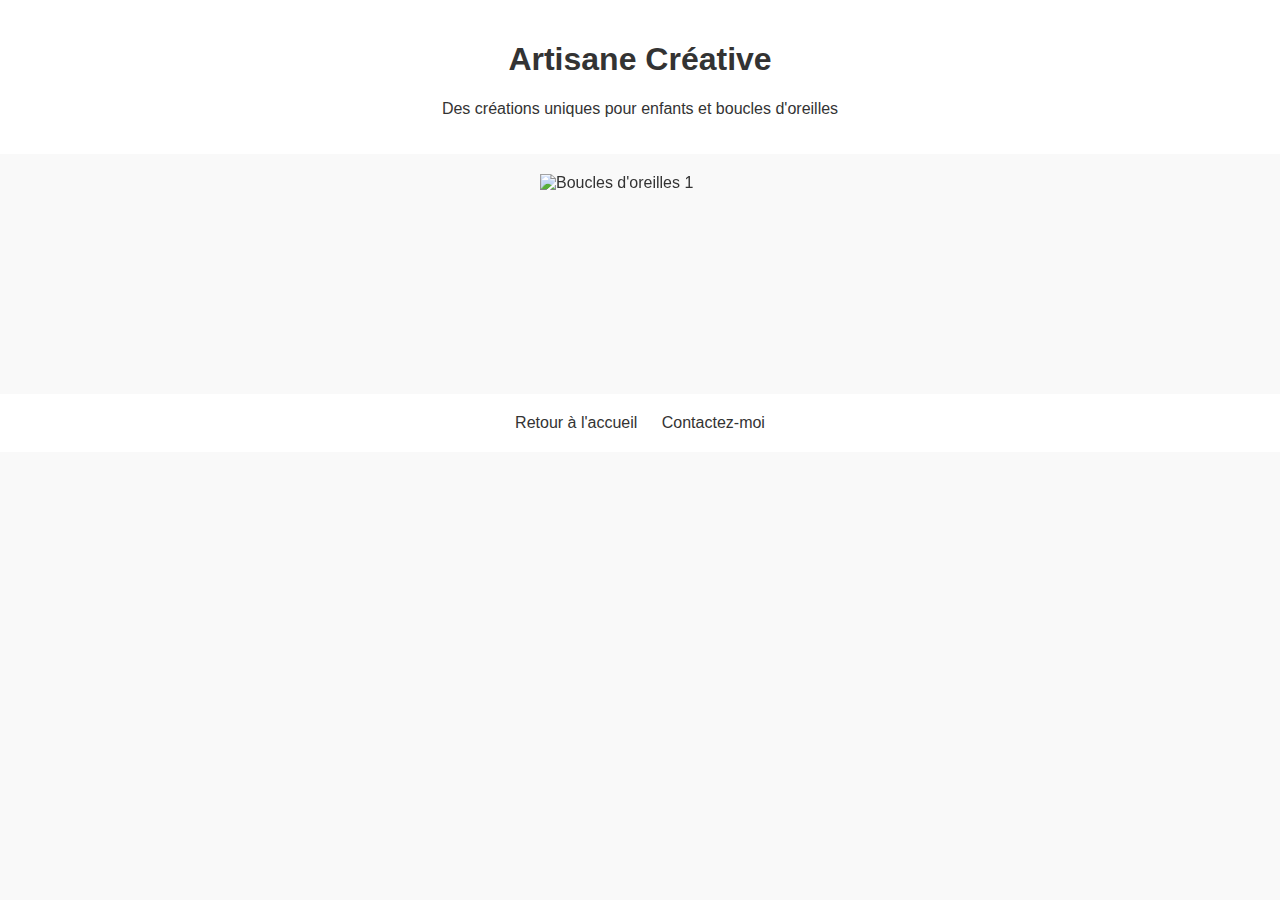
==== boucles-oreilles.html @ 0c509e3e "feat : première impression site anna" ====
<!DOCTYPE html>
<html lang="fr">
<head>
    <meta charset="UTF-8">
    <meta name="viewport" content="width=device-width, initial-scale=1.0">
    <title>Boucles d'oreilles - Artisane Créative</title>
    <link rel="stylesheet" href="css/styles.css">
    <link rel="stylesheet" href="css/animations.css">
</head>
<body>
<header>
    <h1>Artisane Créative</h1>
    <p>Des créations uniques pour enfants et boucles d'oreilles</p>
</header>

<section class="gallery">
    <div class="gallery-item">
        <div class="flip-card">
            <div class="flip-card-inner">
                <div class="flip-card-front">
                    <img src="images/boucles/produit1.jpg" alt="Boucles d'oreilles 1">
                </div>
                <div class="flip-card-back">
                    <img src="images/boucles/produit1-dos.jpg" alt="Dos du produit 1">
                </div>
            </div>
        </div>
    </div>
    <!-- Répéter pour chaque produit -->
</section>

<footer>
    <a href="index.html">Retour à l'accueil</a>
    <a href="contact.html">Contactez-moi</a>
</footer>
</body>
</html>
---- css/styles.css ----
body {
    font-family: 'Arial', sans-serif;
    margin: 0;
    padding: 0;
    background-color: #f9f9f9;
    color: #333;
}

header {
    text-align: center;
    padding: 20px;
    background-color: #fff;
}

.banner {
    background-color: #ffebee;
    padding: 10px;
    text-align: center;
    font-size: 1.2em;
}

.gallery {
    display: flex;
    flex-wrap: wrap;
    justify-content: center;
    gap: 20px;
    padding: 20px;
}

.gallery-item {
    width: 200px;
    height: 200px;
    perspective: 1000px;
}

.flip-card {
    width: 100%;
    height: 100%;
    position: relative;
    transform-style: preserve-3d;
    transition: transform 0.6s;
}

.flip-card:hover {
    transform: rotateY(180deg);
}

.flip-card-inner {
    width: 100%;
    height: 100%;
    position: absolute;
    backface-visibility: hidden;
}

.flip-card-front, .flip-card-back {
    width: 100%;
    height: 100%;
    position: absolute;
    backface-visibility: hidden;
}

.flip-card-back {
    transform: rotateY(180deg);
}

img {
    width: 100%;
    height: 100%;
    object-fit: cover;
}

footer {
    text-align: center;
    padding: 20px;
    background-color: #fff;
}

footer a {
    margin: 0 10px;
    text-decoration: none;
    color: #333;
}

body.boucles-oreilles {
    background-color: #f0f0f0;
}


.contact-form {
    max-width: 600px;
    margin: 20px auto;
    padding: 20px;
    background-color: #fff;
    border-radius: 8px;
    box-shadow: 0 0 10px rgba(0, 0, 0, 0.1);
}

.contact-form label {
    display: block;
    margin-bottom: 8px;
}

.contact-form input, .contact-form textarea {
    width: 100%;
    padding: 10px;
    margin-bottom: 20px;
    border: 1px solid #ccc;
    border-radius: 4px;
}

.contact-form button {
    background-color: #333;
    color: #fff;
    padding: 10px 20px;
    border: none;
    border-radius: 4px;
    cursor: pointer;
}

.contact-form button:hover {
    background-color: #555;
}
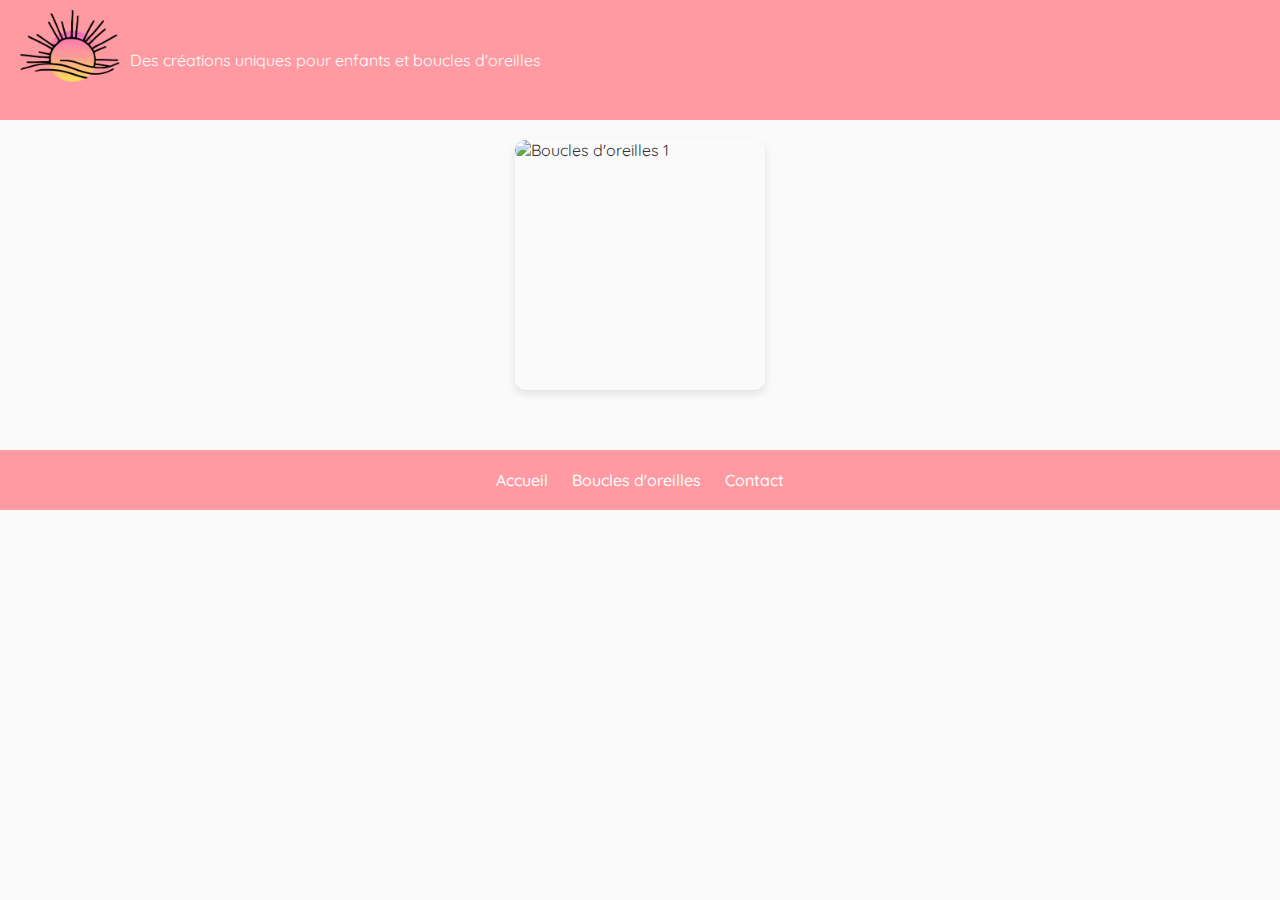
==== commit 3cb9b0b5: "feat : 2nd impression site anna" ====
--- a/boucles-oreilles.html
+++ b/boucles-oreilles.html
@@ -1,37 +1,21 @@
 <!DOCTYPE html>
 <html lang="fr">
 <head>
+    <link href="https://fonts.googleapis.com/css2?family=Pacifico&family=Quicksand:wght@400;500&display=swap" rel="stylesheet">
     <meta charset="UTF-8">
     <meta name="viewport" content="width=device-width, initial-scale=1.0">
     <title>Boucles d'oreilles - Artisane Créative</title>
     <link rel="stylesheet" href="css/styles.css">
-    <link rel="stylesheet" href="css/animations.css">
 </head>
 <body>
-<header>
-    <h1>Artisane Créative</h1>
-    <p>Des créations uniques pour enfants et boucles d'oreilles</p>
-</header>
+<script src="js/script.js"></script>
 
 <section class="gallery">
     <div class="gallery-item">
-        <div class="flip-card">
-            <div class="flip-card-inner">
-                <div class="flip-card-front">
-                    <img src="images/boucles/produit1.jpg" alt="Boucles d'oreilles 1">
-                </div>
-                <div class="flip-card-back">
-                    <img src="images/boucles/produit1-dos.jpg" alt="Dos du produit 1">
-                </div>
-            </div>
-        </div>
+        <img src="https://www.mistinguett-paris.fr/2272-home_default/ensemble-piercings.jpg" alt="Boucles d'oreilles 1">
     </div>
     <!-- Répéter pour chaque produit -->
 </section>
 
-<footer>
-    <a href="index.html">Retour à l'accueil</a>
-    <a href="contact.html">Contactez-moi</a>
-</footer>
 </body>
 </html>--- a/css/styles.css
+++ b/css/styles.css
@@ -119,4 +119,176 @@
 
 .contact-form button:hover {
     background-color: #555;
+}
+
+header {
+    text-align: center;
+    padding: 20px;
+    background-color: #fff;
+}
+
+.logo {
+    max-width: 150px; /* Ajustez la taille selon vos besoins */
+    height: auto;
+}
+
+footer {
+    text-align: center;
+    padding: 20px;
+    background-color: #fff;
+    margin-top: 40px;
+}
+
+footer a {
+    margin: 0 10px;
+    text-decoration: none;
+    color: #333;
+    font-weight: 500;
+}
+
+footer a:hover {
+    color: #ff6f61; /* Couleur au survol */
+}
+/* Couleurs de base */
+:root {
+    --primary-color: #ff9aa2; /* Rose pastel */
+    --secondary-color: #ffdac1; /* Orange pastel */
+    --background-color: #fafafa; /* Fond très clair */
+    --text-color: #333; /* Couleur de texte principale */
+    --accent-color: #b5ead7; /* Vert pastel */
+}
+
+body {
+    font-family: 'Quicksand', sans-serif;
+    margin: 0;
+    padding: 0;
+    background-color: var(--background-color);
+    color: var(--text-color);
+}
+
+header {
+    text-align: center;
+    padding: 20px;
+    background-color: var(--primary-color);
+    color: white;
+}
+
+.banner {
+    background-color: var(--secondary-color);
+    padding: 15px;
+    text-align: center;
+    font-size: 1.2em;
+    color: var(--text-color);
+    margin-bottom: 20px;
+}
+
+.gallery {
+    display: flex;
+    flex-wrap: wrap;
+    justify-content: center;
+    gap: 20px;
+    padding: 20px;
+}
+
+.gallery-item {
+    width: 250px;
+    height: 250px;
+    perspective: 1000px;
+    border-radius: 10px;
+    overflow: hidden;
+    box-shadow: 0 4px 8px rgba(0, 0, 0, 0.1);
+    transition: transform 0.3s ease, box-shadow 0.3s ease;
+}
+
+.gallery-item:hover {
+    transform: scale(1.05);
+    box-shadow: 0 6px 12px rgba(0, 0, 0, 0.2);
+}
+
+.gallery-item img {
+    width: 100%;
+    height: 100%;
+    object-fit: cover;
+    border-radius: 10px;
+}
+
+footer {
+    text-align: center;
+    padding: 20px;
+    background-color: var(--primary-color);
+    color: white;
+    margin-top: 40px;
+}
+
+footer a {
+    margin: 0 10px;
+    text-decoration: none;
+    color: white;
+    font-weight: 500;
+}
+
+footer a:hover {
+    color: var(--accent-color);
+}
+
+.contact-form {
+    max-width: 600px;
+    margin: 20px auto;
+    padding: 20px;
+    background-color: white;
+    border-radius: 10px;
+    box-shadow: 0 4px 8px rgba(0, 0, 0, 0.1);
+}
+
+.contact-form label {
+    display: block;
+    margin-bottom: 8px;
+    color: var(--text-color);
+}
+
+.contact-form input, .contact-form textarea {
+    width: 100%;
+    padding: 10px;
+    margin-bottom: 20px;
+    border: 1px solid #ccc;
+    border-radius: 5px;
+    font-family: 'Quicksand', sans-serif;
+}
+
+.contact-form button {
+    background-color: var(--primary-color);
+    color: white;
+    padding: 10px 20px;
+    border: none;
+    border-radius: 5px;
+    cursor: pointer;
+    font-family: 'Quicksand', sans-serif;
+    transition: background-color 0.3s ease;
+}
+
+.contact-form button:hover {
+    background-color: var(--accent-color);
+}
+
+header {
+    text-align: left; /* Alignement du texte à gauche */
+    padding: 10px 20px; /* Réduire le padding pour gagner de l'espace */
+    background-color: var(--primary-color);
+    color: white;
+}
+
+.header-content {
+    display: flex; /* Utiliser flexbox pour aligner les éléments */
+    align-items: center; /* Centrer verticalement les éléments */
+    gap: 10px; /* Espace entre l'image et le texte */
+}
+
+.logo {
+    max-width: 100px; /* Réduire la taille du logo */
+    height: auto;
+}
+
+header p {
+    margin: 0; /* Supprimer la marge par défaut du paragraphe */
+    font-size: 1em; /* Ajuster la taille du texte si nécessaire */
 }